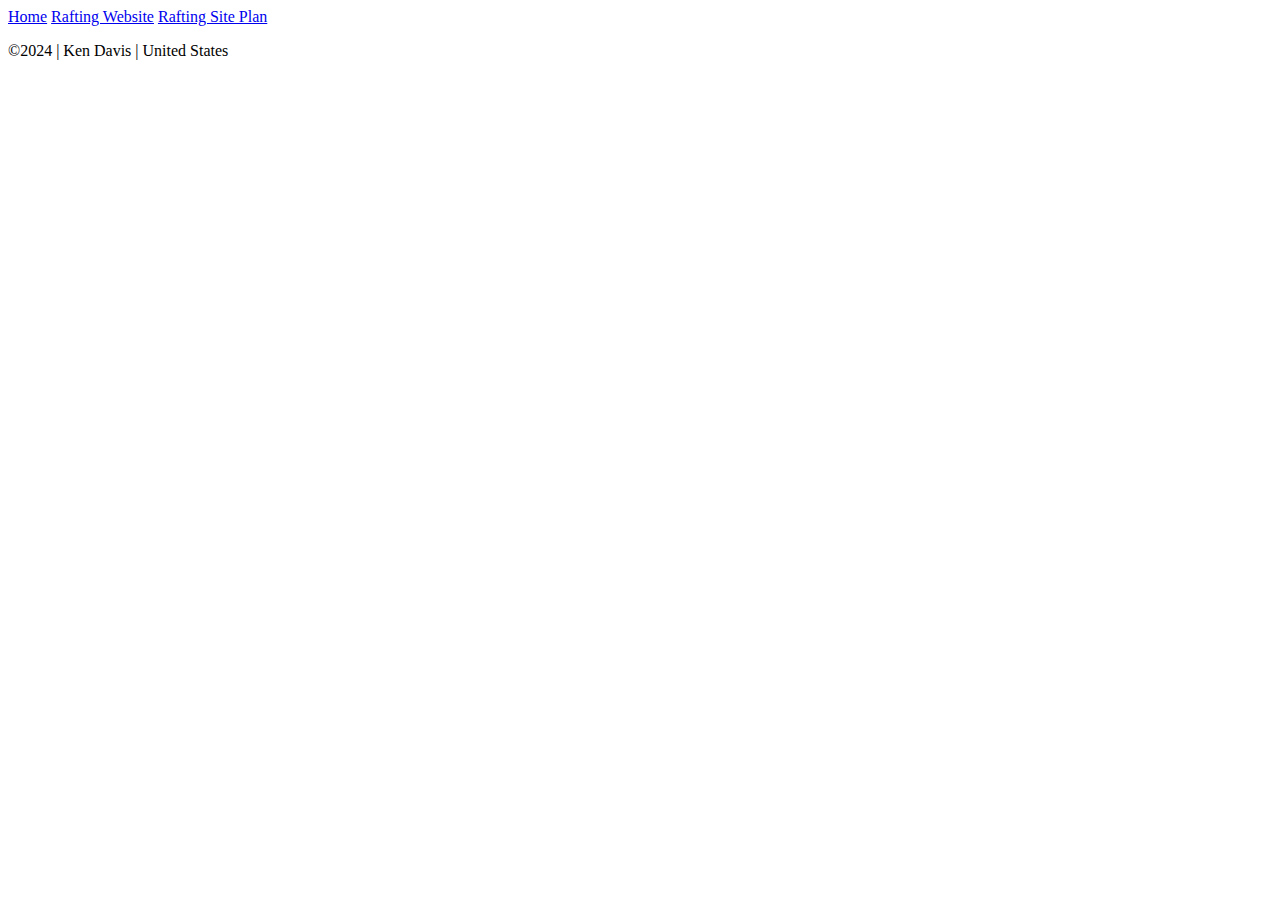
==== wwr/index.html @ bc5a510c "first commit" ====
<!doctype html>
<html lang="en-US">
  <head>
    <meta charset="utf-8">
    <meta name="viewport" content="width=device-width">
    <title>Ken Davis | WDD 130</title>
  </head>
  <body>
  <header>
    <nav>
      <a href="#">Home</a>
      <a href="wwr/">Rafting Website</a>
      <a href="wwr/site-plan-rafting.html">Rafting Site Plan</a>
    </nav>
  </header>
  <main>
  </main>
  <footer>
    <p>&copy2024 | Ken Davis | United States</p>
  </footer>
  </body>
</html>
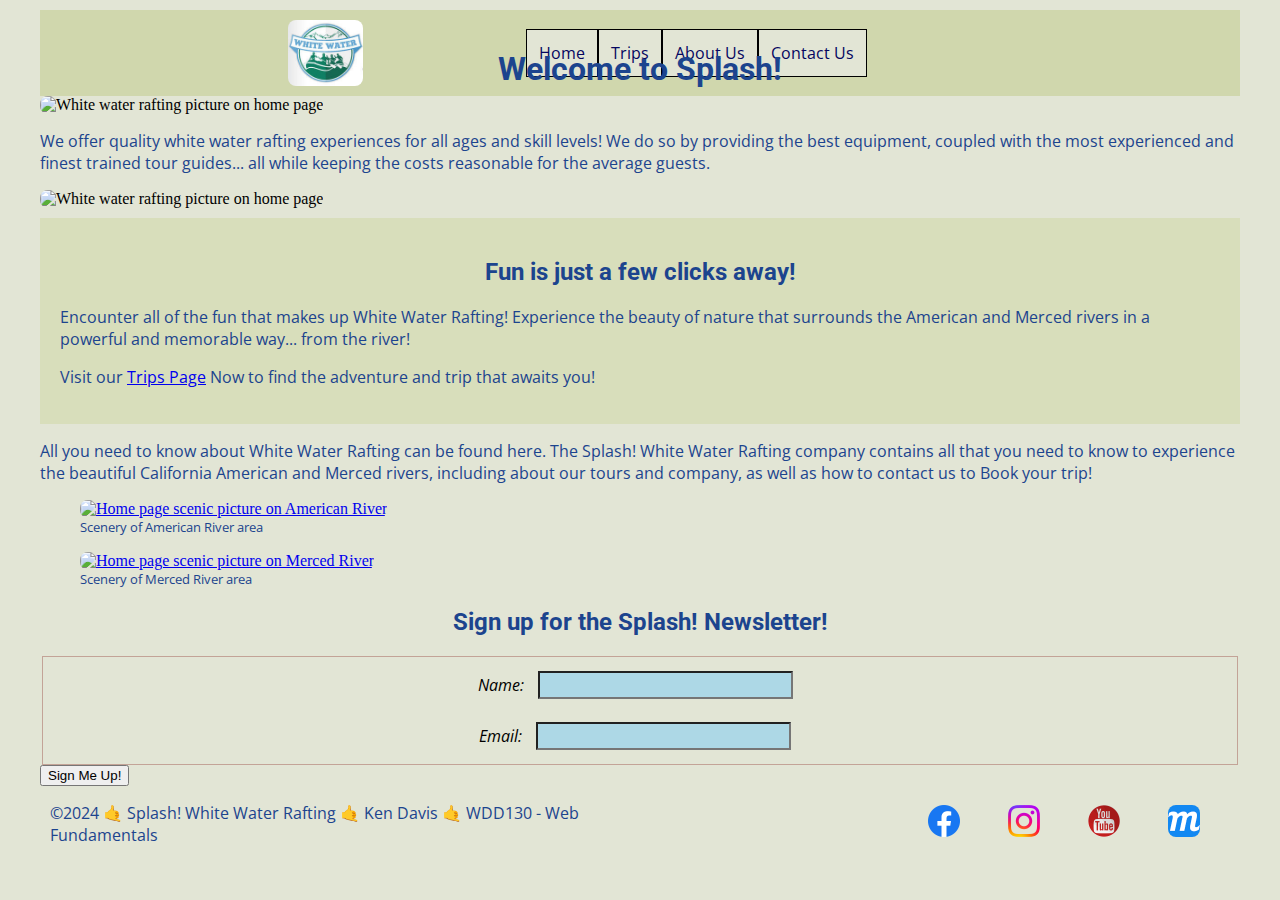
==== commit 0b55e849: "W07 - Fixing errors" ====
--- a/wwr/index.html
+++ b/wwr/index.html
@@ -1,22 +1,81 @@
-<!doctype html>
-<html lang="en-US">
-  <head>
-    <meta charset="utf-8">
-    <meta name="viewport" content="width=device-width">
-    <title>Ken Davis | WDD 130</title>
-  </head>
-  <body>
-  <header>
-    <nav>
-      <a href="#">Home</a>
-      <a href="wwr/">Rafting Website</a>
-      <a href="wwr/site-plan-rafting.html">Rafting Site Plan</a>
-    </nav>
-  </header>
-  <main>
-  </main>
-  <footer>
-    <p>&copy2024 | Ken Davis | United States</p>
-  </footer>
-  </body>
+<!DOCTYPE html>
+<html lang="en">
+    <head>
+        <meta charset="UTF-8">
+        <meta name="viewport" content="width=device-width, initial-scale=1.0">
+        <title>Splash! WWR - Home | Ken Davis</title>
+        <meta name="description" content="splash!, wwr, river rafting, home">
+        <meta name="author" content="Ken Davis">
+        <link rel="stylesheet" href="styles/rafting.css">
+    </head>
+    <body>
+        <header>
+            <img src="images/logo.jpg" alt="Splash! White Water Rafting Logo">
+            <nav>
+                <a href="index.html" class="nav-button">Home</a>
+                <a href="trips.html" class="nav-button">Trips</a>
+                <a href="about.html" class="nav-button">About Us</a>
+                <a href="contact.html" class="nav-button">Contact Us</a>
+            </nav>
+        </header>
+        <main>
+            <div class="home-top">
+                <div class="home-top-section">
+                    <img src="images/splash!-logo.png" alt="White water rafting picture on home page">
+                </section>
+                <h1>Welcome to Splash!</h1>
+                <p>We offer quality white water rafting experiences for all ages and skill levels! We do so by 
+                providing the best equipment, coupled with the most experienced and finest trained tour guides... 
+                all while keeping the costs reasonable for the average guests.
+                </p>
+                <img src="images/home-pic01.jpg" alt="White water rafting picture on home page">
+            </div>
+            <section class="home-cta">
+                <h2>Fun is just a few clicks away!</h2>
+                <p>Encounter all of the fun that makes up White Water Rafting! Experience the beauty of nature that 
+                surrounds the American and Merced rivers in a powerful and memorable way... from the river!</p>
+                <p>Visit our <a href="trips.html">Trips Page</a> Now to find the adventure and trip that awaits you!</p>
+            </section>
+            <div class="home-images">
+                <p>All you need to know about White Water Rafting can be found here. The Splash! White Water Rafting company 
+                contains all that you need to know to experience the beautiful California American and Merced rivers, 
+                including about our tours and company, as well as how to contact us to Book your trip!</p>
+                <figure class="home-images-one">
+                    <a href="images/home-american.jpg" target="_blank">
+                        <img src="images/home-american.jpg" alt="Home page scenic picture on American River">
+                    </a>
+                    <figcaption>Scenery of American River area</figcaption>
+                </figure>
+                <figure class="home-images-two">
+                    <a href="images/home-merced.jpg" target="_blank">
+                        <img src="images/home-merced.jpg" alt="Home page scenic picture on Merced River">
+                    </a>
+                    <figcaption>Scenery of Merced River area</figcaption>
+                </figure>
+            </section>
+            <form class="home-newsletter">
+                <h2>Sign up for the Splash! Newsletter!</h2>
+                <fieldset>
+                    <div class="contact-form-fields2">
+                        <label for="username">Name:</label>
+                        <input type="text" id="username" name="username">
+                    </div>
+                    <div class="contact-form-fields2">
+                        <label for="useremail">Email:</label>
+                        <input type="email" id="useremail" name="useremail">
+                    </div>
+                </fieldset>
+                <button type="submit" value="newsletter-signup">Sign Me Up!</button>
+            </form>
+        </main>
+        <footer>
+            <p>&copy;2024 🤙 Splash! White Water Rafting 🤙 Ken Davis 🤙  WDD130 - Web Fundamentals</p>
+            <nav class="sociallinks">
+                <a href="https://www.facebook.com" target="_blank"><img src="images/facebook.png" alt="Facebook"></a>
+                <a href="https://www.instagram.com" target="_blank"><img src="images/instagram.png" alt="Instagram"></a>
+                <a href="https://www.youtube.com" target="_blank"><img src="images/youtube.png" alt="YouTube"></a>
+                <a href="https://kdsounds.github.io/wdd130/wwr/images/Wireframe-Home.jpg" target="_blank"><img src="images/moqups.png" alt="Moqups - Wireframe for 'Contact Us'"></a>
+            </nav>
+        </footer>
+    </body>
 </html>--- a/wwr/styles/rafting.css
+++ b/wwr/styles/rafting.css
@@ -0,0 +1,426 @@
+@import url('https://fonts.googleapis.com/css2?family=Open+Sans&family=Roboto&display=swap');
+
+:root {
+    --primary-color: #1C448E;
+    --secondary-color: #5783B2;
+    --heading-color: #d0d7ad;
+    --body-background-color: #e2e5d5;
+    --box-color: #d8debb;
+    --accent1-color: #F5FFC6;
+    --accent2-color: #C3A397;
+
+    --heading-font: 'Roboto', Tahoma sans-serif;
+    --paragraph-font: 'Open Sans', 'Trebuchet MS', sans-serif;
+
+    --nav-background-color: #E2E5D5;
+    --nav-link-color:#050660;
+    --nav-hover-link-color: #E2E5D5;
+    --nav-hover-background-color: #050660;
+
+    --button-color-1: #ae8456;
+    --button-color-2: #ffffff;
+
+}
+
+article {
+    background-color: rgba(216, 222, 187, 0.8);
+    left: 0;
+    margin: 0 auto;
+    max-width: 80%;
+    position: absolute;
+    right: 0;
+    text-align: center;
+    top: 100px;
+}
+
+body {
+    background-color: var(--body-background-color);
+    margin: 0 auto;
+    padding: 10px;
+    width: 1200px;
+}
+
+fieldset {
+    border: 1px solid var(--accent2-color);
+    display: grid;
+    font-family: var(--heading-font);
+    grid-gap: .2rem;
+    padding: 0.25rem;
+}
+
+figcaption {
+    color: var(--primary-color);
+    font-family: var(--paragraph-font);
+    font-size: 0.8rem;
+}
+
+footer {
+    display: grid;
+    gap: 10px;
+    grid-column: 1/2;
+    grid-row: 1/2;
+    grid-template-columns: 3fr 1fr;
+    padding-left: 10px;
+}
+
+h1 {
+    top: 50px;
+    left: 0;
+    right: 0;
+    margin: 0 auto;
+    color: var(--primary-color);
+    font-family: var(--heading-font);
+    position: absolute;
+    text-align: center;
+}
+
+h2 {
+    color: var(--primary-color);
+    font-family: var(--heading-font);
+    text-align: center;
+}
+
+header {
+    background-color: var(--heading-color);
+    color: var(--secondary-color);
+    display: grid;
+    gap: 5px;
+    grid-template-columns: 1fr 1fr 2fr 1fr;
+    padding: 10px;
+    text-align: center;
+}
+
+header img {
+    grid-column: 2/3;
+    grid-row: 1;
+    width: 75px;
+}
+
+img {
+    border-radius: 8px;
+}
+
+nav {
+    align-items: center;
+    display:flex;
+    flex: 200px;
+    flex-direction: row;
+    flex-wrap: wrap;
+    grid-column: 3/4;
+    grid-row: 1;
+    font-size: 1.2rem;
+    justify-content: normal;
+}
+
+nav a {
+    color: var(--nav-link-color);
+    padding: 0.5rem;
+    text-decoration: underline;
+}
+
+nav a:link, nav a:visited {
+    color: var(--nav-link-color);
+}
+
+nav a:hover {
+    background-color: var(--nav-hover-background-color);
+    color: var(--nav-hover-link-color);
+}
+
+p {
+    font-family: var(--paragraph-font);
+    color: var(--primary-color);
+}
+
+section {
+    background-color: var(--box-color);
+    margin-top: 10px;
+    margin-bottom: 10px;
+    padding: 20px;
+}
+
+section img {
+    padding: 5px;
+    position: relative;
+    width: 150px;
+}
+
+.about-history {
+    background-color: var(--box-color);
+    display: grid;
+    gap: 0px;
+    grid-template-columns: 1fr 4fr;
+    margin-top: 10px;
+    margin-bottom: 10px;
+    padding: 20px;
+}
+
+.about-history h2 {
+    grid-column: 1/6;
+    grid-row: 1/2;
+}
+
+.about-history img {
+    grid-column: 1/2;
+    grid-row: 2/3;
+}
+
+.about-history p {
+    grid-column: 3/6;
+    grid-row: 2/3;
+}
+
+.about-pictures {
+    background-color: var(--box-color);
+    display: grid;
+    gap: 10px;
+    grid-template-columns: repeat(5, 1fr);
+    padding: 0px;
+}
+
+.about-pictures h2 {
+    grid-column: 1/6;
+    grid-row: 1/2;
+}
+
+.about-pictures p {
+    grid-column: 1/6;
+    grid-row: 2/3;
+    margin-left: 20px;
+    margin-right: 20px;
+    text-align: center;
+}
+
+.about-pictures img {
+    padding: 0px;
+}
+
+.about-pictures-one {
+    grid-column: 1/2;
+    grid-row: 3/4;
+    text-align: center;
+}
+
+.about-pictures-two {
+    grid-column: 2/3;
+    grid-row: 3/4;
+    text-align: center;
+}
+
+.about-pictures-three {
+    grid-column: 3/4;
+    grid-row: 3/4;
+    text-align: center;
+}
+
+.about-pictures-four {
+    grid-column: 4/5;
+    grid-row: 3/4;
+    text-align: center;
+}
+
+.about-pictures-five {
+    grid-column: 5/6;
+    grid-row: 3/4;
+    text-align: center;
+}
+
+.nav-button {
+    background-color: var(--body-background-color);
+    border: 1px solid #000000;
+    color: #333333;
+    font-family: var(--paragraph-font);
+    font-size: 1rem;
+    padding: 0.75rem;
+    text-decoration: none;
+}
+
+.hero {
+    position: relative;
+}
+
+.hero article img {
+    float: right;
+    opacity: 1;
+    width: 200px;
+}
+
+.hero img {
+    display: block;
+    height: auto;
+    opacity: 0.3;
+    width: 100%;
+}
+
+.sociallinks {
+    grid-column: 4/5;
+    grid-row: 1/2;
+    justify-content:right;
+    justify-items: right;
+}
+
+.sociallinks img {
+    height: auto;
+    width: 50%;
+}
+
+.contact-info {
+    background-color: var(--box-color);
+    display: grid;
+    gap: 10px;
+    grid-template-columns: repeat(4, 1fr);
+    padding: 0px;
+}
+
+.contact-info h2 {
+    grid-column: 1/5;
+    grid-row: 1/2;
+}
+
+.contact-info h3 {
+    grid-column: 2/3;
+    grid-row: 2/3;
+    color: var(--primary-color);
+    font-family: var(--heading-font);
+    margin-left: 20px;
+    margin-right: 20px;
+    padding-bottom: 10px;
+}
+
+.contact-info p {
+    grid-column: 2/3;
+    grid-row: 2/3;
+    margin-left: 20px;
+    margin-right: 20px;
+    padding-top: 20px;
+}
+
+.contact-info-map {
+    grid-column: 3/4;
+    grid-row: 2/3;
+    padding-bottom: 10px;
+}
+
+.contact-pictures {
+    background-color: var(--box-color);
+    display: grid;
+    gap: 10px;
+    grid-template-columns: repeat(4, 1fr);
+    padding: 0px;
+}
+
+.contact-pictures h2 {
+    grid-column: 1/5;
+    grid-row: 1/2;
+}
+
+.contact-pictures p {
+    grid-column: 1/5;
+    grid-row: 2/3;
+    margin-left: 20px;
+    margin-right: 20px;
+    text-align: center;
+}
+
+.contact-pictures img {
+    padding: 0px;
+}
+
+.contact-pictures-one {
+    grid-column: 1/2;
+    grid-row: 3/4;
+    text-align: center;
+}
+
+.contact-pictures-two {
+    grid-column: 2/3;
+    grid-row: 3/4;
+    text-align: center;
+}
+
+.contact-pictures-three {
+    grid-column: 3/4;
+    grid-row: 3/4;
+    text-align: center;
+}
+
+.contact-pictures-four {
+    grid-column: 4/5;
+    grid-row: 3/4;
+    text-align: center;
+}
+
+input {
+    background-color: #add8e6;
+    font-size: 1.2rem;
+    margin: 10px;
+}
+
+textarea {
+    background-color: #add8e6;
+    margin: 10px;
+}
+
+.contact-form {
+    background-color: var(--box-color);
+    border: 1px solid black;
+    border-radius: 0.5rem;
+    display: grid;
+    margin: 0 auto;
+    padding: 1rem;
+    width: 600px;
+}
+
+.contact-form p {
+    font-family: var(--paragraph-font);
+    grid-column: 1/5;
+    grid-row: 2/3;
+    margin-left: 20px;
+    margin-right: 20px;
+    text-align: center;
+}
+
+.contact-form-fields2 {
+    font-family: var(--paragraph-font);
+    grid-column: 1/5;
+    margin-left: 20px;
+    margin-right: 20px;
+    text-align: center;
+}
+
+.contact-form-fields4 {
+    align-self: center;
+    font-family: var(--paragraph-font);
+    font-size: 0.9rem;
+    grid-column: 1/5;
+    margin-bottom: 5px;
+    margin-top: 15px;
+    text-align: center;
+}
+
+label {
+    font-style: italic;
+}
+
+.contact-form-subscribe {
+    font-size: 0.8rem;
+}
+
+.contact-button {
+    background-color: var(--button-color-1);
+    border:none;
+    border-radius: .5rem;
+    font-size: 1rem;
+    height: 3rem;
+    margin: 0 auto;
+    margin-top: 0.5rem;
+    padding: 0.75rem;
+    width: 200px;
+}
+
+.contact-button:hover {
+    background-color: var(--button-color-2);
+    font-size: 1rem;
+    padding: 0.75rem;
+}
+
